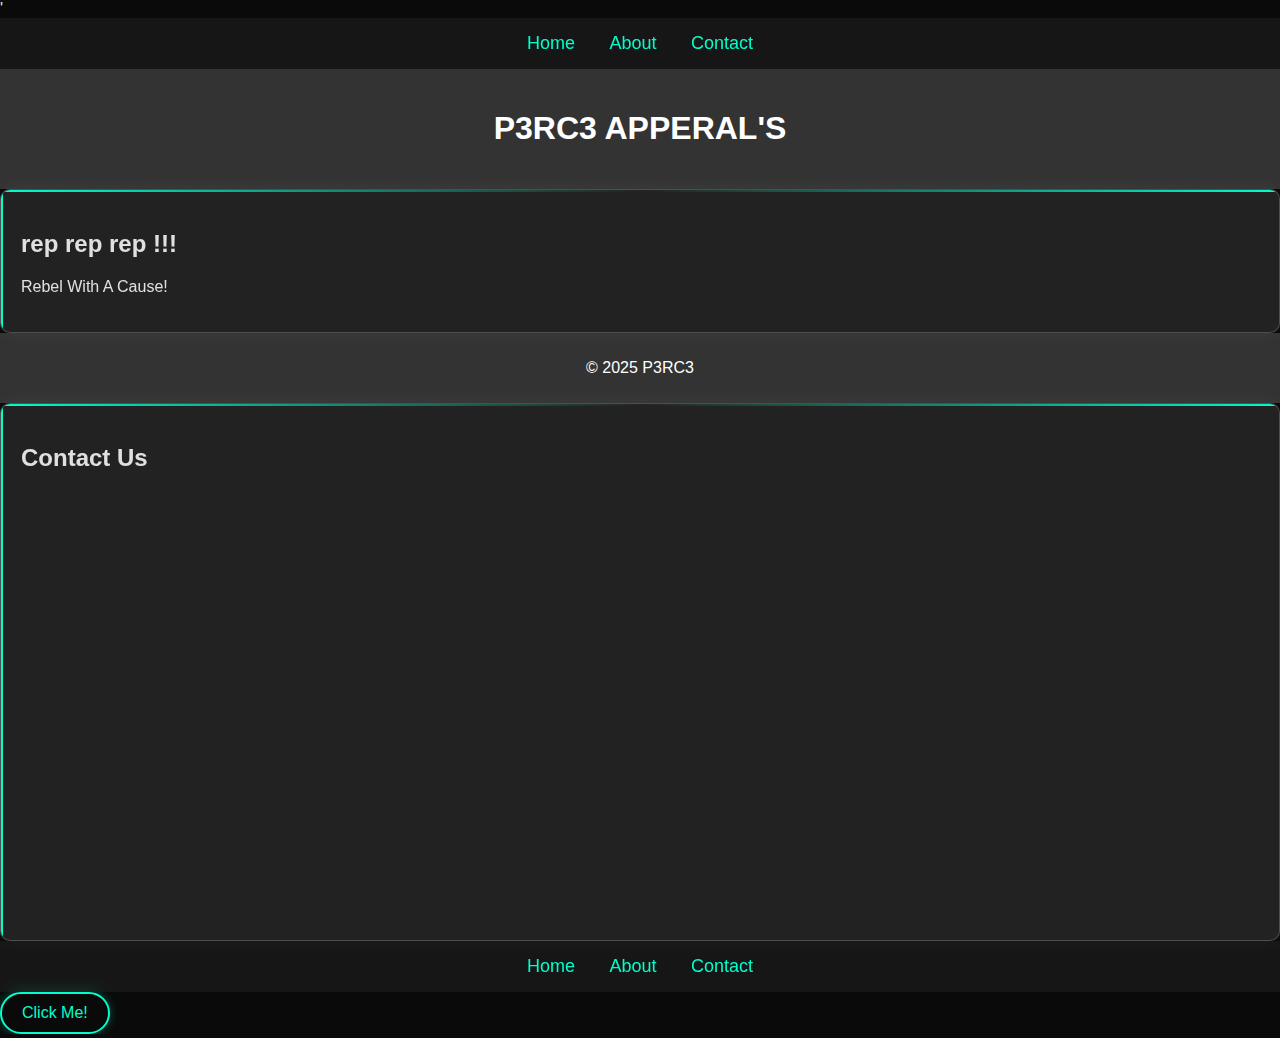
==== index.html @ c68ab5b6 "Update index.html" ====
<!DOCTYPE html> '
<html lang="en">
<head>
    <meta charset="UTF-8">
    <meta name="viewport" content="width=device-width, initial-scale=1.0">
    <title>My First Website</title>
    <link rel="stylesheet" href="style.css">
        
        
    <div id="loader">
    <span>Loading...</span>
</div>
	
	<body> 
	<nav>
    <ul>
        <li><a href="#">Home</a></li>
        <li><a href="#">About</a></li>
        <li><a href="#">Contact</a></li>
    </ul>
</nav>	
    <header>
        <h1>P3RC3 APPERAL'S</h1>
    </header>
    
    <section>
        <h2>rep rep rep !!!</h2>
        <p>Rebel With A Cause!</p>
    </section>
    
    <footer>
        <p>© 2025 P3RC3</p>
    </footer>
	
	<script src="script.js"></script>
	
</body>
</html>

<section id="contact">
    <h2>Contact Us</h2>
    <form action="#" method="post">
        <label for="name">Name:</label>
        <input type="text" id="name" name="name" required><br><br>
        
        <label for="email">Email:</label>
        <input type="email" id="email" name="email" required><br><br>
        
        <label for="message">Message:</label><br>
        <textarea id="message" name="message" rows="4" required></textarea><br><br>
        
        <button type="submit">Submit</button>
    </form>
</section>

<nav>
    <ul>
        <li><a href="index.html">Home</a></li>
        <li><a href="about.html">About</a></li>
        <li><a href="contact.html">Contact</a></li>
    </ul>
</nav>
---- style.css ----
body {
    font-family: orbitron, sans-serif;
    background-color: #0a0a0a;
    margin: 0;
    padding: 0;
    color: #e0e0e0;
}

header {
    background-color: #333;
    color: #fff;
    text-align: center;
    padding: 20px 0;
}

section {
    background: rgba(255, 255, 255, 0.1); /* Transparent white */
    backdrop-filter: blur(10px); /* Blurred background */
    padding: 20px;
    border-radius: 10px;
    border: 1px solid rgba(255, 255, 255, 0.2);
    box-shadow: 0 0 20px rgba(255, 255, 255, 0.05);
}

footer {
    text-align: center;
    padding: 10px;
    background-color: #333;
    color: #fff;
}

nav {
    background: rgba(255, 255, 255, 0.05); /* Transparent navbar */
    backdrop-filter: blur(5px);
    padding: 15px 0;
    text-align: center;
}

nav ul {
    list-style: none;
    padding: 0;
    margin: 0;
}

nav ul li {
    display: inline;
    margin: 0 15px;
}

nav ul li a {
    color: #00ffcc;
    text-decoration: none;
    font-size: 18px;
    transition: 0.3s;
}

nav ul li a:hover {
    color: #ffffff;
    text-shadow: 0 0 10px #00ffcc;
}

form {
    background-color: #fff;
    padding: 20px;
    border-radius: 5px;
    box-shadow: 0 0 10px rgba(0, 0, 0, 0.1);
}

form label {
    font-weight: bold;
}

form input, form textarea {
    width: 100%;
    padding: 10px;
    margin-bottom: 10px;
    border: 1px solid #ccc;
    border-radius: 5px;
}

button {
    background: transparent;
    color: #00ffcc; /* Neon cyan */
    border: 2px solid #00ffcc;
    padding: 10px 20px;
    border-radius: 50px;
    font-size: 16px;
    cursor: pointer;
    transition: 0.3s ease-in-out;
    box-shadow: 0 0 10px rgba(0, 255, 204, 0.3);
}

button:hover {
    background: #00ffcc;
    color: #0a0a0a;
    box-shadow: 0 0 20px rgba(0, 255, 204, 0.8);
}

html {
    scroll-behavior: smooth;
}

.gallery-grid img {
    transition: transform 0.3s ease, box-shadow 0.3s ease;
    border-radius: 10px;
}

.gallery-grid img:hover {
    transform: scale(1.05) rotateY(5deg);
    box-shadow: 0 0 30px rgba(0, 255, 204, 0.5);
}

#loader {
    position: fixed;
    width: 100%;
    height: 100%;
    background: #0a0a0a;
    color: #00ffcc;
    font-size: 24px;
    text-align: center;
    display: flex;
    justify-content: center;
    align-items: center;
    transition: opacity 0.5s ease;
}

#loader span {
    animation: blink 1s infinite alternate;
}

@keyframes blink {
    from { opacity: 1; }
    to { opacity: 0.5; }
}

body.loaded #loader {
    opacity: 0;
    pointer-events: none;
}

section {
    position: relative;
    overflow: hidden;
}

section::before {
    content: "";
    position: absolute;
    top: 0;
    left: 0;
    width: 100%;
    height: 100%;
    border: 2px solid transparent;
    border-image: linear-gradient(90deg, #00ffcc, transparent, #00ffcc);
    border-image-slice: 1;
    animation: glowBorder 3s infinite alternate;
}

@keyframes glowBorder {
    from {
        box-shadow: 0 0 10px rgba(0, 255, 204, 0.3);
    }
    to {
        box-shadow: 0 0 20px rgba(0, 255, 204, 0.7);
    }
}

input, textarea {
    width: 100%;
    padding: 10px;
    margin: 10px 0;
    background: transparent;
    border: 2px solid #00ffcc;
    color: #e0e0e0;
    border-radius: 5px;
    outline: none;
    font-size: 16px;
    transition: all 0.3s ease-in-out;
}

input:focus, textarea:focus {
    border-color: #ffffff;
    box-shadow: 0 0 10px rgba(0, 255, 204, 0.8);
}

form {
    opacity: 0;
    transform: translateY(20px);
    animation: fadeIn 1s ease-in-out forwards;
}

@keyframes fadeIn {
    from {
        opacity: 0;
        transform: translateY(20px);
    }
    to {
        opacity: 1;
        transform: translateY(0);
    }
}
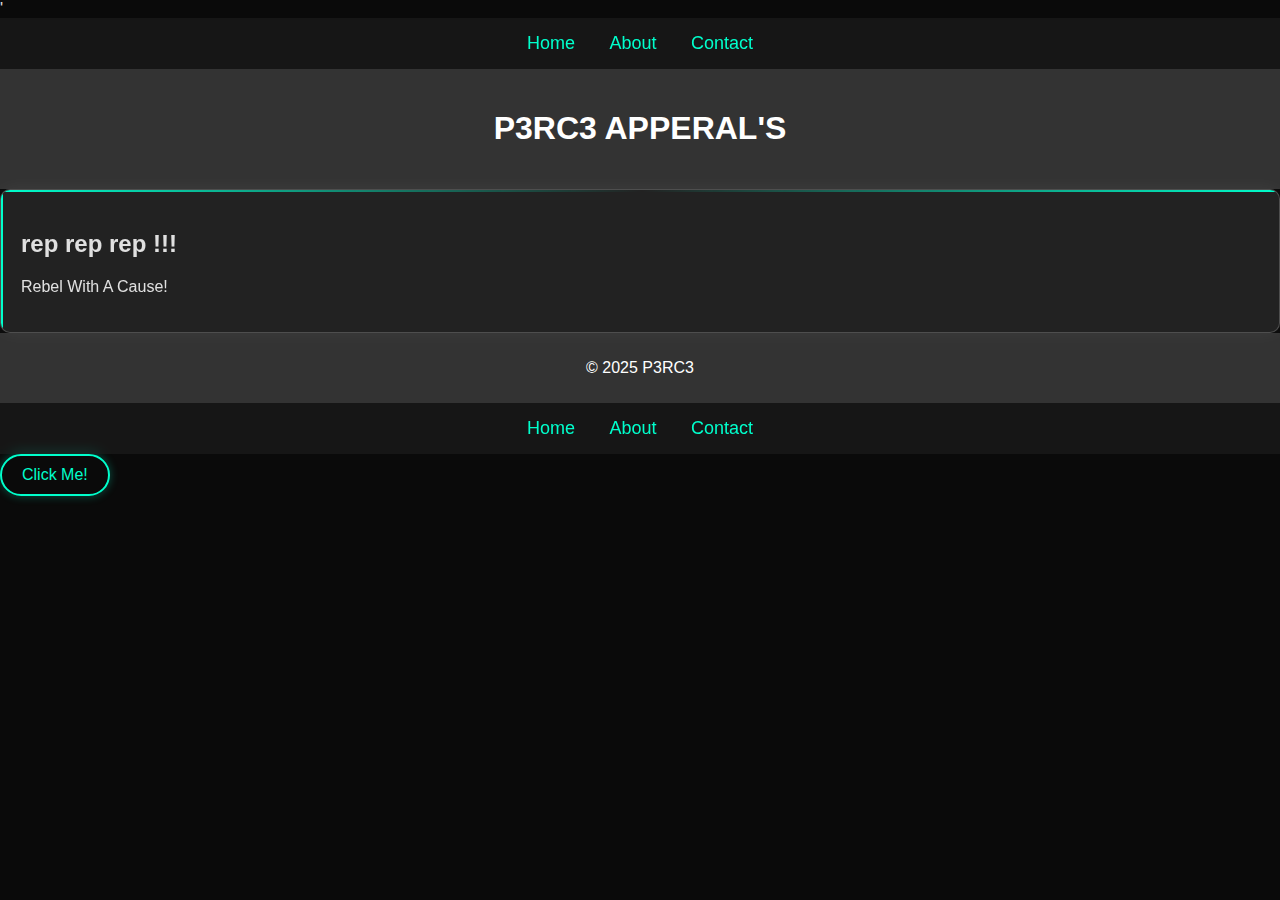
==== commit 2d57aee0: "Update index.html" ====
--- a/index.html
+++ b/index.html
@@ -37,22 +37,6 @@
 </body>
 </html>
 
-<section id="contact">
-    <h2>Contact Us</h2>
-    <form action="#" method="post">
-        <label for="name">Name:</label>
-        <input type="text" id="name" name="name" required><br><br>
-        
-        <label for="email">Email:</label>
-        <input type="email" id="email" name="email" required><br><br>
-        
-        <label for="message">Message:</label><br>
-        <textarea id="message" name="message" rows="4" required></textarea><br><br>
-        
-        <button type="submit">Submit</button>
-    </form>
-</section>
-
 <nav>
     <ul>
         <li><a href="index.html">Home</a></li>
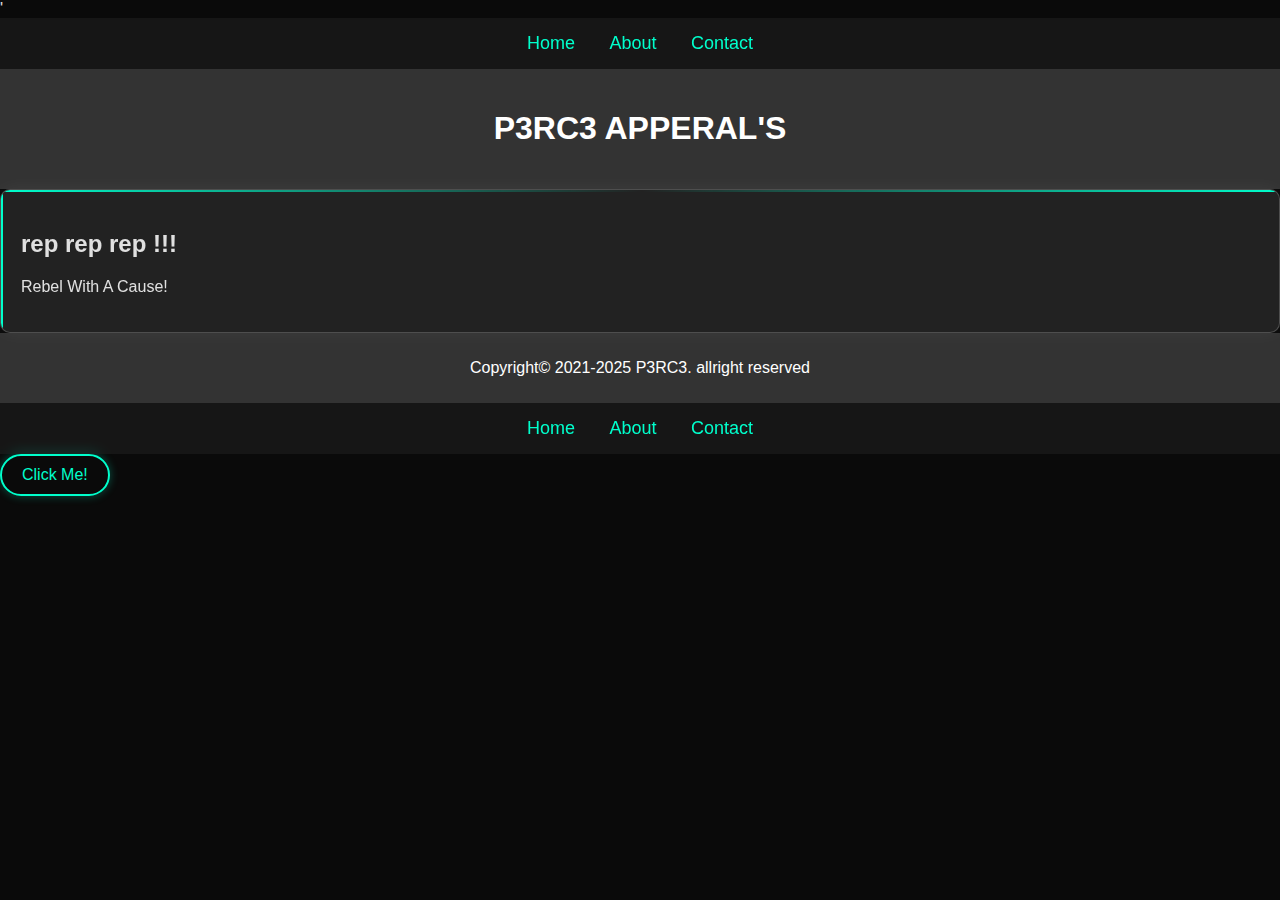
==== commit 5afe303b: "Update index.html" ====
--- a/index.html
+++ b/index.html
@@ -29,7 +29,7 @@
     </section>
     
     <footer>
-        <p>© 2025 P3RC3</p>
+        <p>Copyright© 2021-2025 P3RC3. allright reserved</p>
     </footer>
 	
 	<script src="script.js"></script>
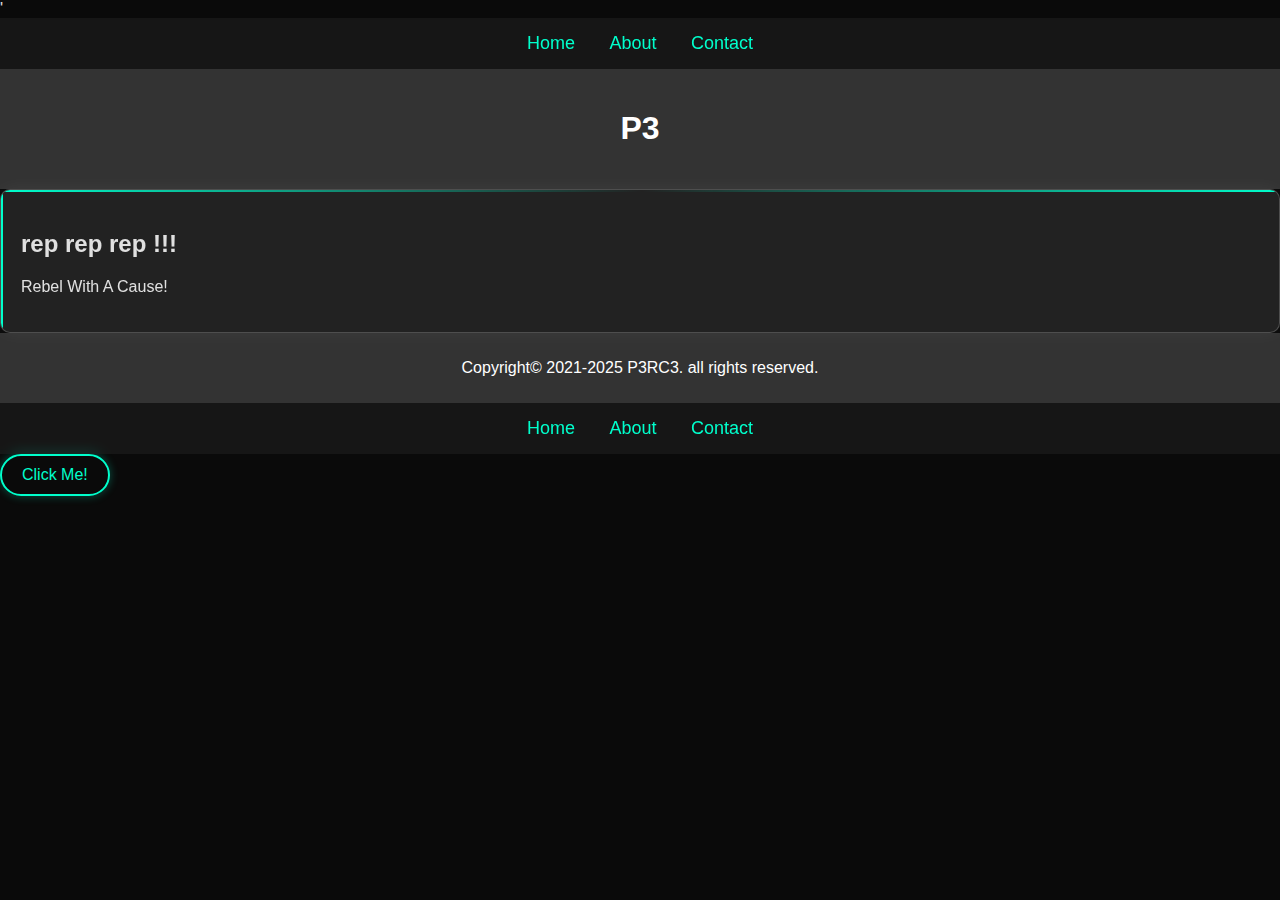
==== commit 27d2d448: "Update index.html" ====
--- a/index.html
+++ b/index.html
@@ -20,7 +20,7 @@
     </ul>
 </nav>	
     <header>
-        <h1>P3RC3 APPERAL'S</h1>
+        <h1>P3</h1>
     </header>
     
     <section>
@@ -29,7 +29,7 @@
     </section>
     
     <footer>
-        <p>Copyright© 2021-2025 P3RC3. allright reserved</p>
+        <p>Copyright© 2021-2025 P3RC3. all rights reserved.</p>
     </footer>
 	
 	<script src="script.js"></script>
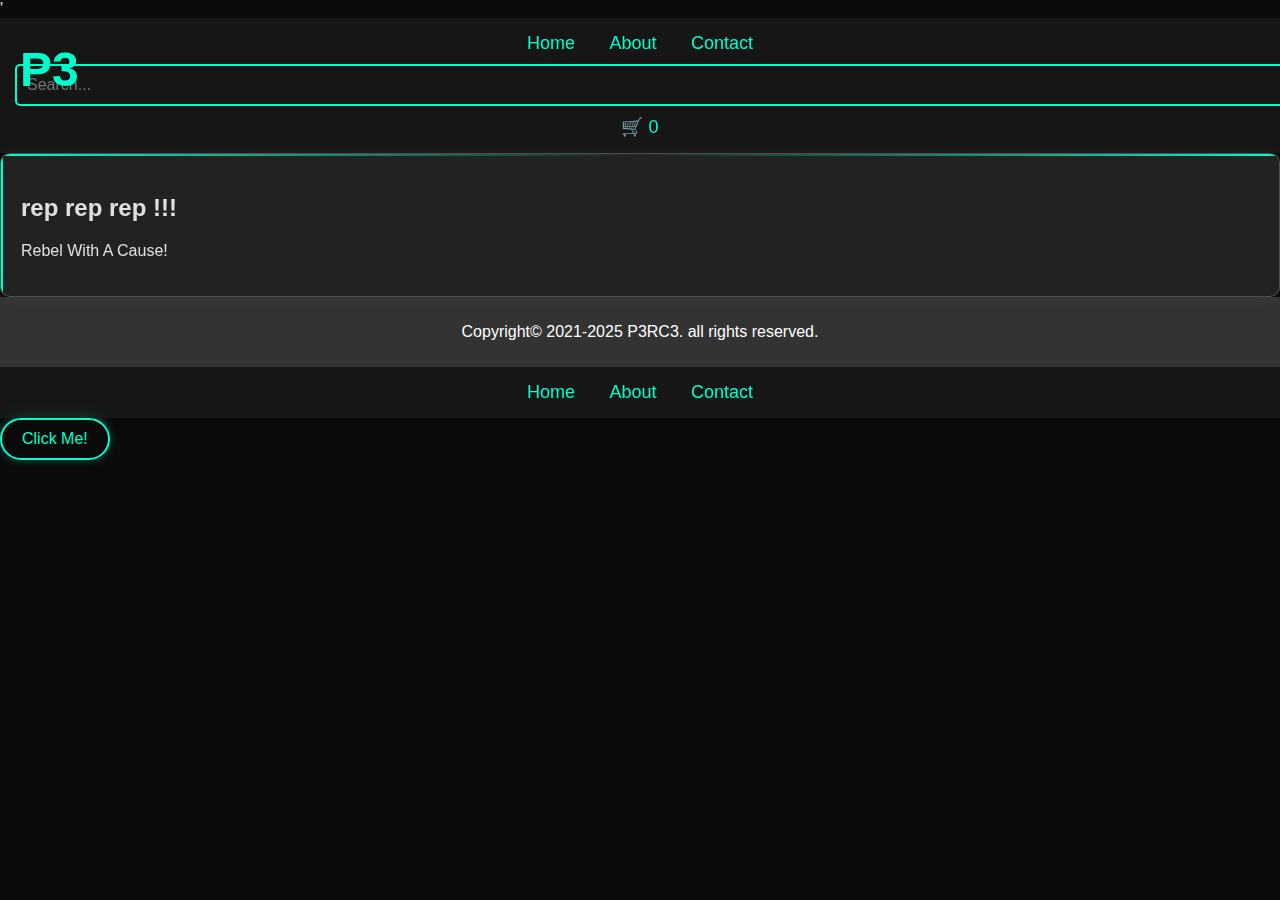
==== commit 64373158: "Update index.html" ====
--- a/index.html
+++ b/index.html
@@ -14,11 +14,19 @@
 	<body> 
 	<nav>
     <ul>
-        <li><a href="#">Home</a></li>
-        <li><a href="#">About</a></li>
-        <li><a href="#">Contact</a></li>
+        <li><a href="index.html">Home</a></li>
+        <li><a href="about.html">About</a></li>
+        <li><a href="contact.html">Contact</a></li>
+        <li>
+            <input type="text" id="search-bar" placeholder="Search..." onkeyup="searchFunction()">
+        </li>
+        <li>
+            <a href="#" id="cart-icon">
+                🛒 <span id="cart-count">0</span>
+            </a>
+        </li>
     </ul>
-</nav>	
+</nav>
     <header>
         <h1>P3</h1>
     </header>
--- a/style.css
+++ b/style.css
@@ -6,11 +6,33 @@
     color: #e0e0e0;
 }
 
+/* Default (for desktops & larger screens) */
 header {
-    background-color: #333;
-    color: #fff;
-    text-align: center;
-    padding: 20px 0;
+    position: absolute;
+    top: 10px;
+    left: 20px;
+    font-size: 24px;
+    font-weight: bold;
+    color: #00ffcc;
+    text-transform: uppercase;
+}
+
+/* For iPads (landscape & portrait) */
+@media only screen and (max-width: 1024px) {
+    header {
+        font-size: 20px; /* Slightly smaller */
+        top: 15px; /* Adjust spacing */
+        left: 15px;
+    }
+}
+
+/* For smaller screens (like iPad Mini or iPhones) */
+@media only screen and (max-width: 768px) {
+    header {
+        font-size: 18px;
+        top: 10px;
+        left: 10px;
+    }
 }
 
 section {
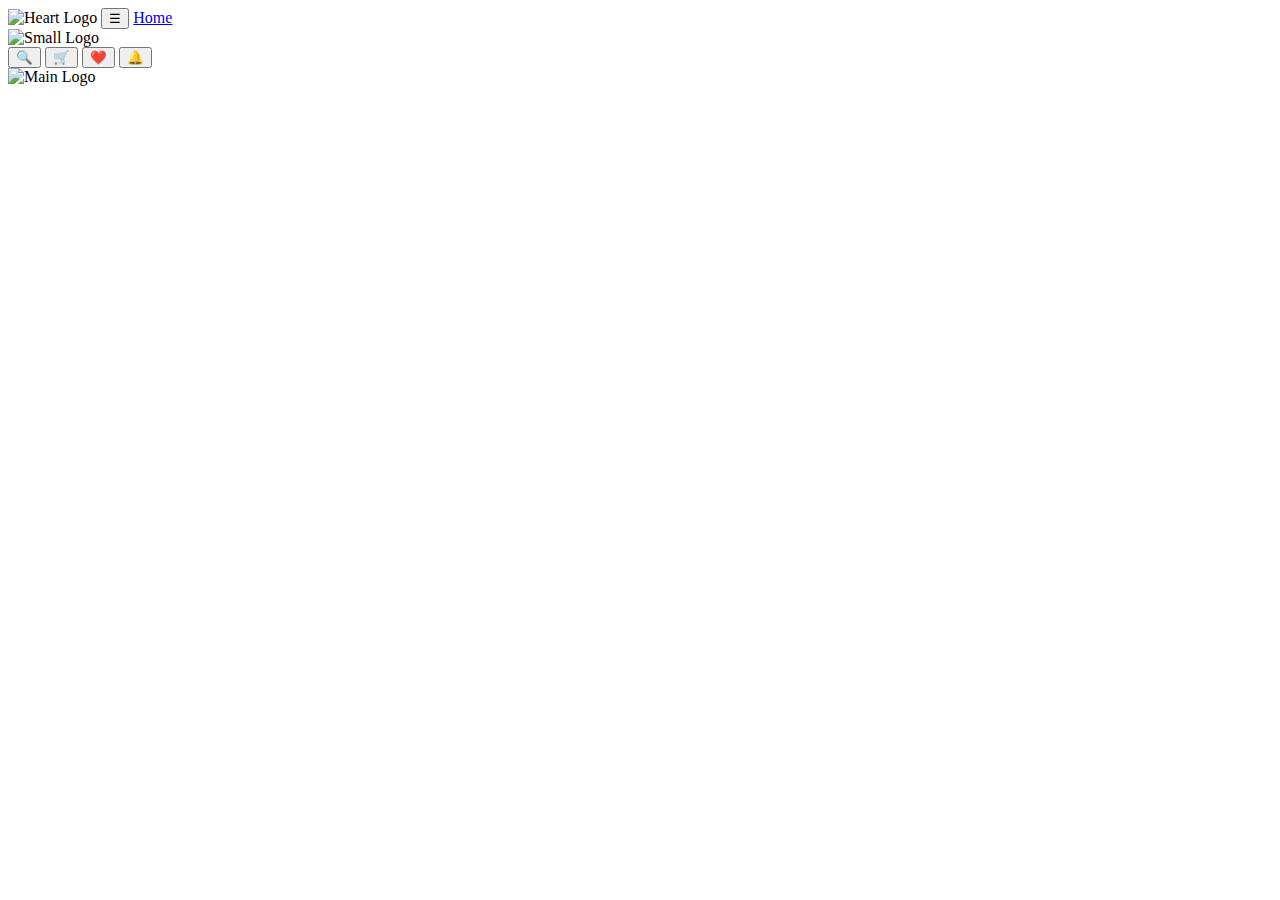
==== commit b1fb72fa: "Update index.html" ====
--- a/index.html
+++ b/index.html
@@ -1,55 +1,44 @@
-<!DOCTYPE html> '
+<!DOCTYPE html>
 <html lang="en">
 <head>
     <meta charset="UTF-8">
     <meta name="viewport" content="width=device-width, initial-scale=1.0">
-    <title>My First Website</title>
-    <link rel="stylesheet" href="style.css">
-        
-        
-    <div id="loader">
-    <span>Loading...</span>
-</div>
-	
-	<body> 
-	<nav>
-    <ul>
-        <li><a href="index.html">Home</a></li>
-        <li><a href="about.html">About</a></li>
-        <li><a href="contact.html">Contact</a></li>
-        <li>
-            <input type="text" id="search-bar" placeholder="Search..." onkeyup="searchFunction()">
-        </li>
-        <li>
-            <a href="#" id="cart-icon">
-                🛒 <span id="cart-count">0</span>
-            </a>
-        </li>
-    </ul>
-</nav>
+    <title>Your Website</title>
+    <link rel="stylesheet" href="styles.css">
+</head>
+<body>
+
+    <!-- Top Navigation Bar -->
     <header>
-        <h1>P3</h1>
+        <div class="nav-container">
+            <!-- Left Side: Heart-Shaped Logo and Menu -->
+            <div class="nav-left">
+                <img src="heart-logo.png" alt="Heart Logo" class="heart-logo">
+                <button class="menu-btn">☰</button>
+                <a href="#" class="home-btn">Home</a>
+            </div>
+
+            <!-- Center: Small Logo -->
+            <div class="nav-center">
+                <img src="small-logo.png" alt="Small Logo" class="small-logo">
+            </div>
+
+            <!-- Right Side: Icons -->
+            <div class="nav-right">
+                <button>🔍</button> <!-- Search Icon -->
+                <button>🛒</button> <!-- Chat Icon -->
+                <button>❤️</button> <!-- Favorite Icon -->
+                <button>🔔</button> <!-- Notification Icon -->
+            </div>
+        </div>
     </header>
-    
-    <section>
-        <h2>rep rep rep !!!</h2>
-        <p>Rebel With A Cause!</p>
-    </section>
-    
-    <footer>
-        <p>Copyright© 2021-2025 P3RC3. all rights reserved.</p>
-    </footer>
-	
-	<script src="script.js"></script>
-	
+
+    <!-- Main Content: Large Center Logo -->
+    <main>
+        <div class="main-logo">
+            <img src="large-logo.png" alt="Main Logo">
+        </div>
+    </main>
+
 </body>
 </html>
-
-<nav>
-    <ul>
-        <li><a href="index.html">Home</a></li>
-        <li><a href="about.html">About</a></li>
-        <li><a href="contact.html">Contact</a></li>
-    </ul>
-</nav>
-
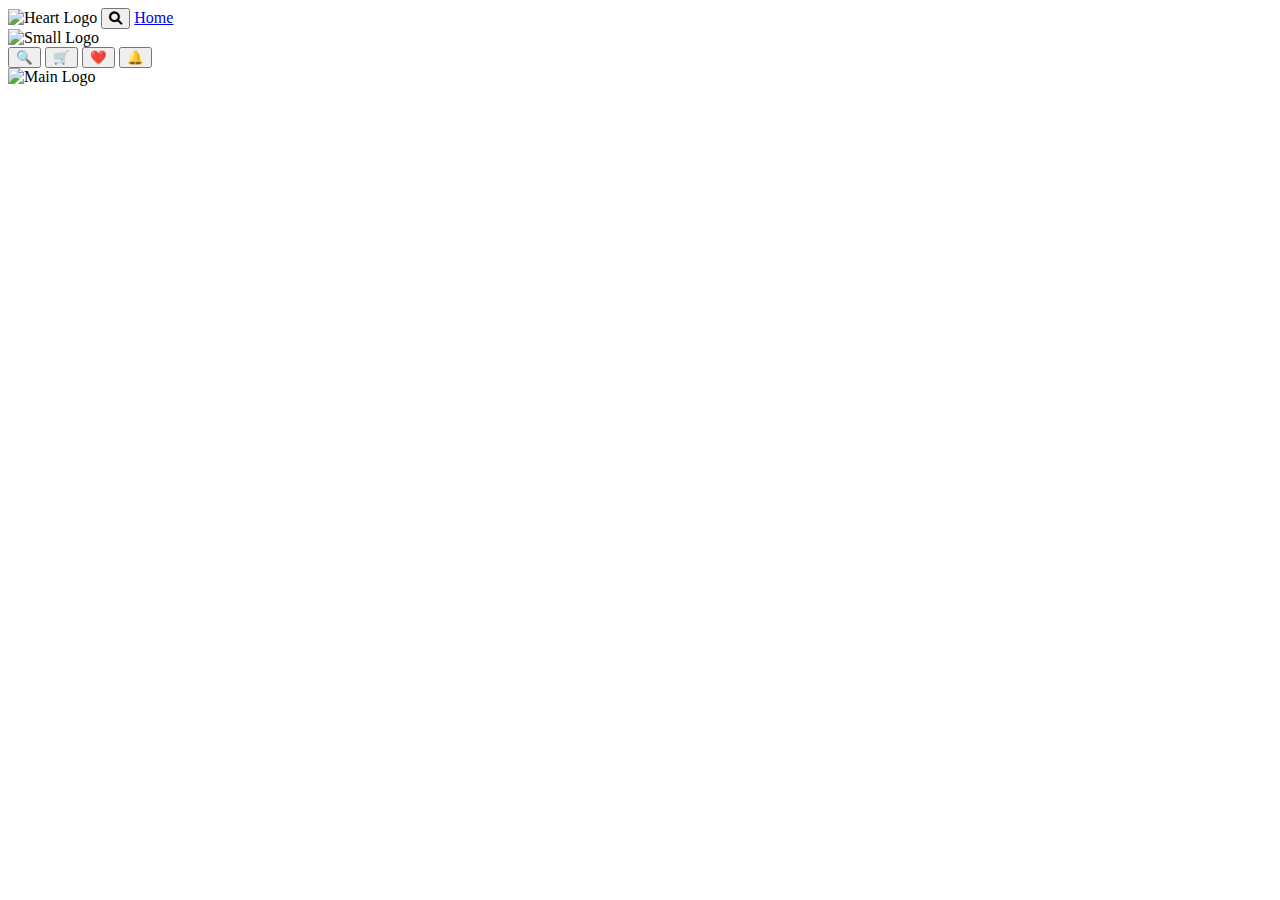
==== commit 4c3a2437: "Update index.html" ====
--- a/index.html
+++ b/index.html
@@ -4,7 +4,7 @@
     <meta charset="UTF-8">
     <meta name="viewport" content="width=device-width, initial-scale=1.0">
     <title>Your Website</title>
-    <link rel="stylesheet" href="styles.css">
+    <link rel="stylesheet" href="https://cdnjs.cloudflare.com/ajax/libs/font-awesome/6.0.0/css/all.min.css">
 </head>
 <body>
 
@@ -13,8 +13,8 @@
         <div class="nav-container">
             <!-- Left Side: Heart-Shaped Logo and Menu -->
             <div class="nav-left">
-                <img src="heart-logo.png" alt="Heart Logo" class="heart-logo">
-                <button class="menu-btn">☰</button>
+                <img src="images/heart-logo.png" alt="Heart Logo">
+                <button><i class="fas fa-search"></i></button> <!-- Search Icon -->
                 <a href="#" class="home-btn">Home</a>
             </div>
 
